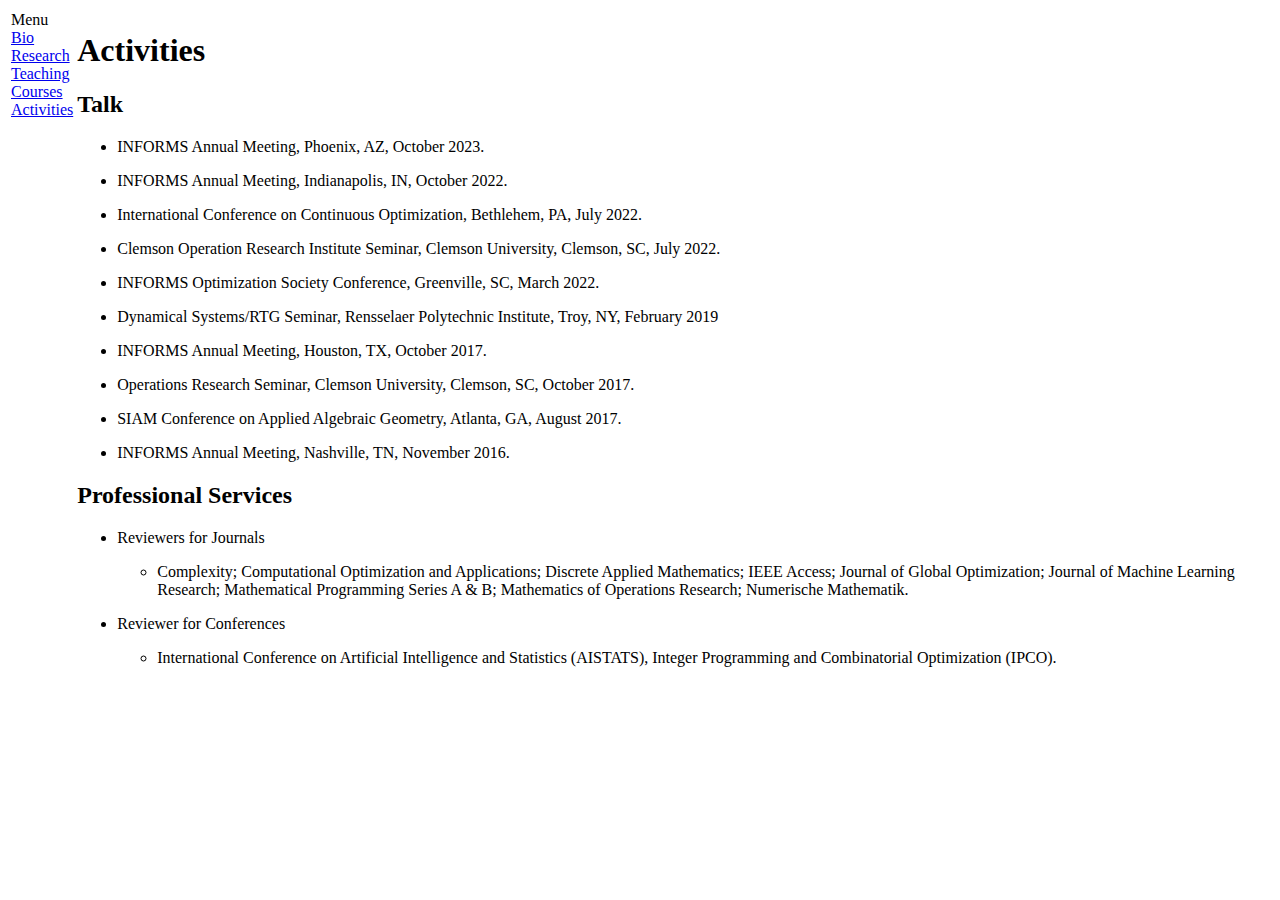
==== activities.html @ c70448f6 "Update activities.html" ====
<!DOCTYPE html PUBLIC "-//W3C//DTD XHTML 1.1//EN"
  "http://www.w3.org/TR/xhtml11/DTD/xhtml11.dtd">
<html xmlns="http://www.w3.org/1999/xhtml" xml:lang="en">
<head>
<meta name="generator" content="jemdoc, see http://jemdoc.jaboc.net/" />
<meta http-equiv="Content-Type" content="text/html;charset=utf-8" />
<link rel="stylesheet" href="jemdoc.css" type="text/css" />
<title>Activities</title>
</head>
<body>
<table summary="Table for page layout." id="tlayout">
<tr valign="top">
<td id="layout-menu">
<div class="menu-category">Menu</div>
<div class="menu-item"><a href="index.html">Bio</a></div>
<div class="menu-item"><a href="research.html">Research</a></div>
<div class="menu-item"><a href="teaching.html">Teaching</a></div>
<div class="menu-item"><a href="courses.html">Courses</a></div>
<div class="menu-item"><a href="activities.html">Activities</a></div>
</td>
<td id="layout-content">
<div id="toptitle">
<h1>Activities</h1>
</div>
<h2>Talk</h2>
<ul>
<li><p>INFORMS Annual Meeting, Phoenix, AZ, October 2023.</p>
</li>
<li><p>INFORMS Annual Meeting, Indianapolis, IN, October 2022.</p>
</li>
<li><p>International Conference on Continuous Optimization, Bethlehem, PA, July 2022.</p>
</li>
<li><p>Clemson Operation Research Institute Seminar, Clemson University, Clemson, SC, July 2022.</p>
</li>
<li><p>INFORMS Optimization Society Conference, Greenville, SC, March 2022.</p>
</li>
<li><p>Dynamical Systems/RTG Seminar, Rensselaer Polytechnic Institute, Troy, NY, February 2019</p>
</li>
<li><p>INFORMS Annual Meeting, Houston, TX, October 2017.</p>
</li>
<li><p>Operations Research Seminar, Clemson University, Clemson, SC, October 2017.</p>
</li>
<li><p>SIAM Conference on Applied Algebraic Geometry, Atlanta, GA, August 2017.</p>
</li>
<li><p>INFORMS Annual Meeting, Nashville, TN, November 2016.</p>
</li>
</ul>
<h2>Professional Services</h2>
<ul>
<li><p>Reviewers for Journals</p>
<ul>
<li><p> Complexity; Computational Optimization and Applications; Discrete Applied Mathematics; IEEE Access; Journal of Global Optimization; Journal of Machine Learning Research; Mathematical Programming Series A & B; 
  Mathematics of Operations Research; Numerische Mathematik. </p>
</li>
</ul>
</li>
<li><p>Reviewer for Conferences</p>
<ul>
<li><p> International Conference on Artificial Intelligence and Statistics (AISTATS), Integer Programming and Combinatorial Optimization (IPCO).</p>
</li>
</ul>

</li>
</ul>
</td>
</tr>
</table>
</body>
</html>
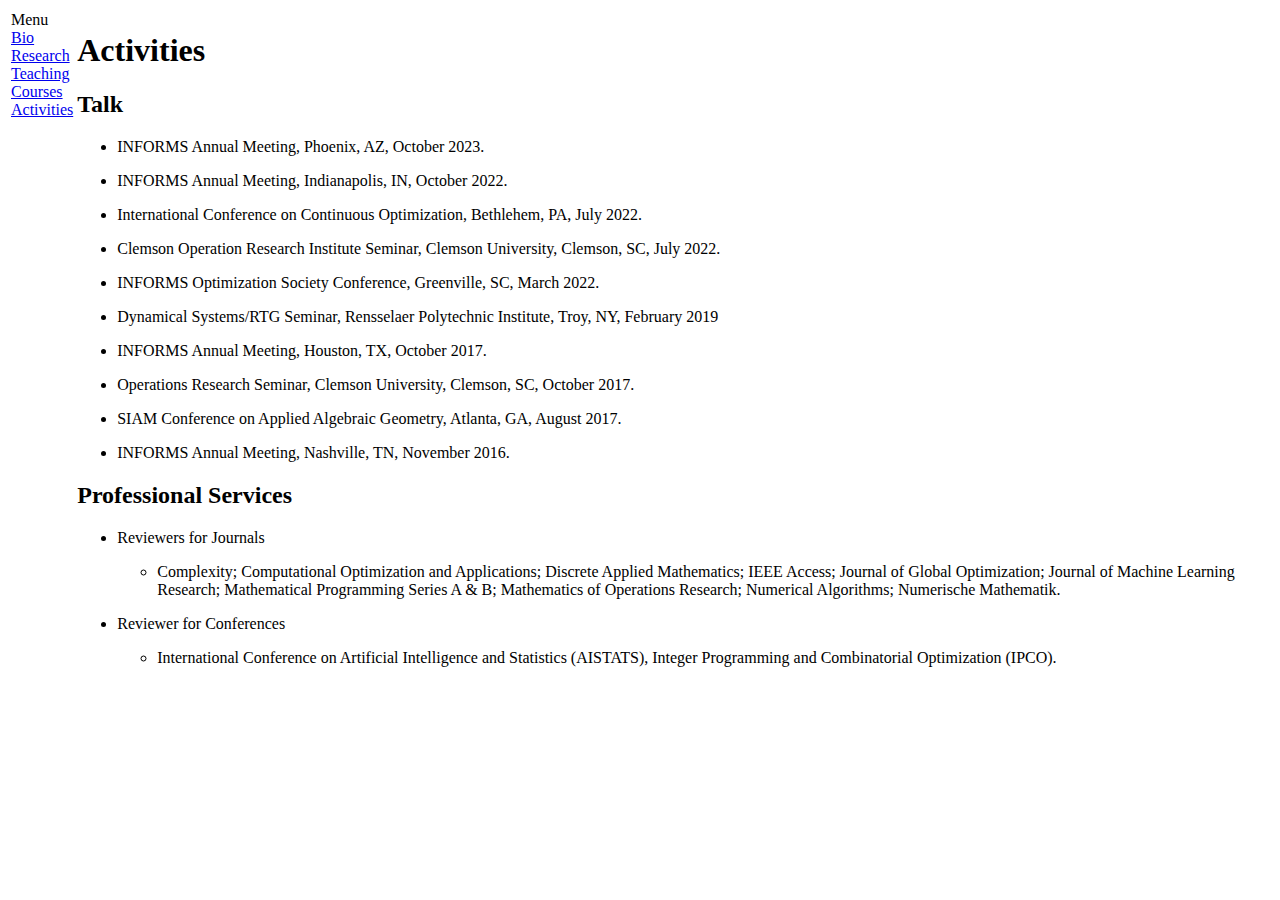
==== commit 6bc9bcbe: "Update activities.html" ====
--- a/activities.html
+++ b/activities.html
@@ -50,7 +50,7 @@
 <li><p>Reviewers for Journals</p>
 <ul>
 <li><p> Complexity; Computational Optimization and Applications; Discrete Applied Mathematics; IEEE Access; Journal of Global Optimization; Journal of Machine Learning Research; Mathematical Programming Series A & B; 
-  Mathematics of Operations Research; Numerische Mathematik. </p>
+  Mathematics of Operations Research; Numerical Algorithms; Numerische Mathematik. </p>
 </li>
 </ul>
 </li>
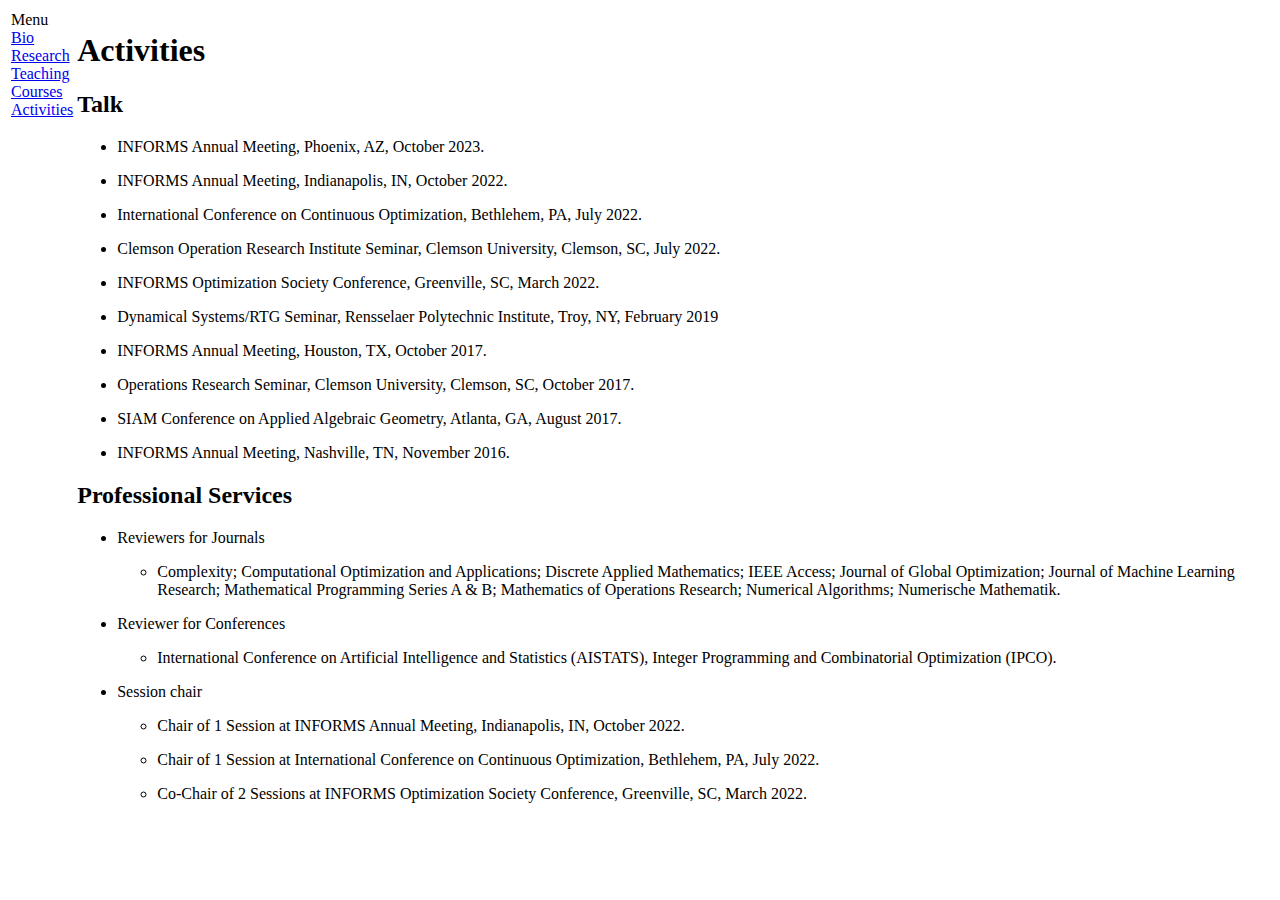
==== commit c73317a6: "Update activities.html" ====
--- a/activities.html
+++ b/activities.html
@@ -59,7 +59,17 @@
 <li><p> International Conference on Artificial Intelligence and Statistics (AISTATS), Integer Programming and Combinatorial Optimization (IPCO).</p>
 </li>
 </ul>
-
+</li>
+<li><p>Session chair</p>
+<ul>
+<li><p> Chair of 1 Session at INFORMS Annual Meeting, Indianapolis, IN, October 2022.</p>
+</li>
+<li><p> Chair of 1 Session at International Conference on Continuous Optimization, Bethlehem, PA, July 2022.</p>
+</li>
+<li><p> Co-Chair of 2 Sessions at INFORMS Optimization Society Conference, Greenville, SC, March 2022.</p>
+</li>
+</ul>
+  
 </li>
 </ul>
 </td>
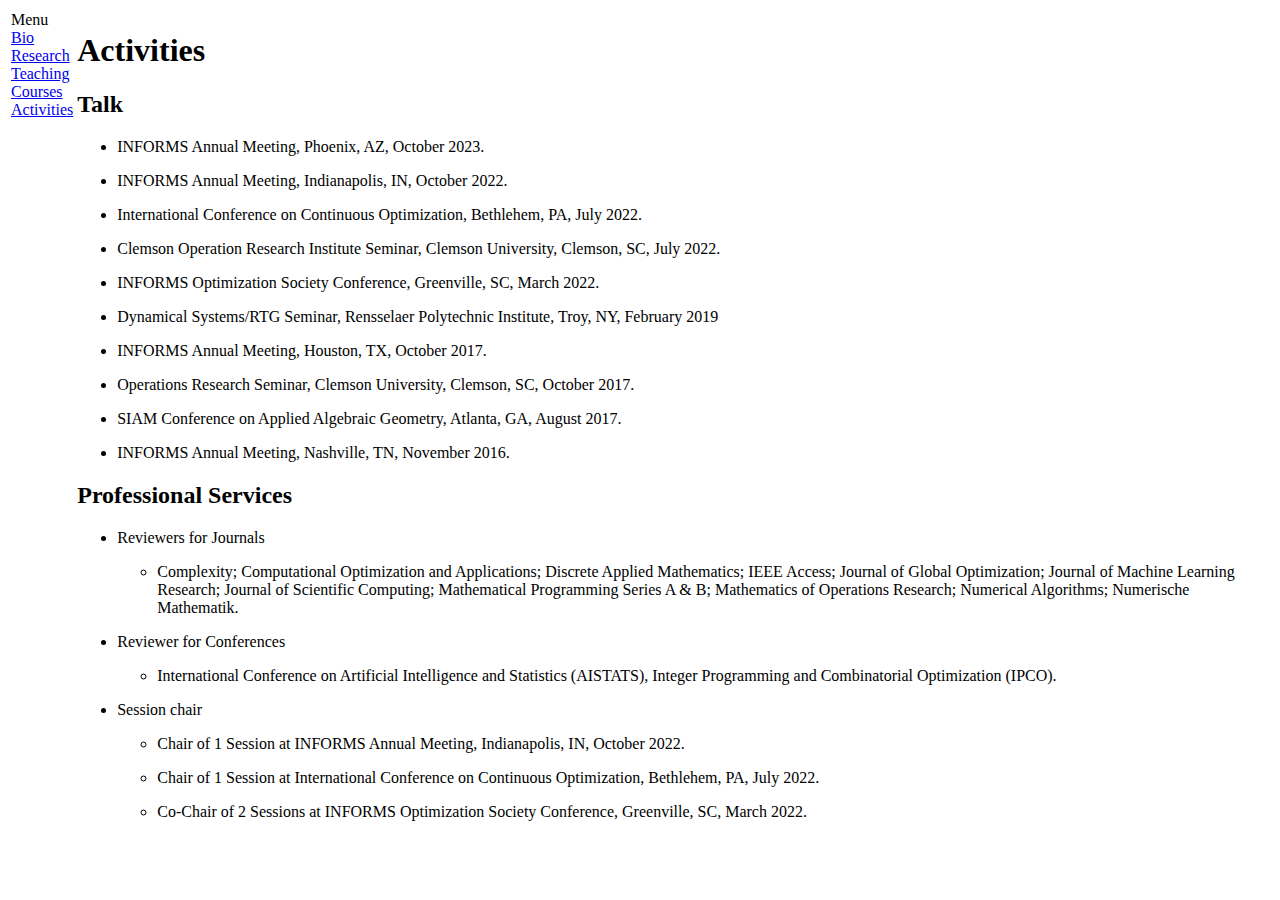
==== commit b321dd7f: "Update activities.html" ====
--- a/activities.html
+++ b/activities.html
@@ -49,8 +49,7 @@
 <ul>
 <li><p>Reviewers for Journals</p>
 <ul>
-<li><p> Complexity; Computational Optimization and Applications; Discrete Applied Mathematics; IEEE Access; Journal of Global Optimization; Journal of Machine Learning Research; Mathematical Programming Series A & B; 
-  Mathematics of Operations Research; Numerical Algorithms; Numerische Mathematik. </p>
+<li><p> Complexity; Computational Optimization and Applications; Discrete Applied Mathematics; IEEE Access; Journal of Global Optimization; Journal of Machine Learning Research; Journal of Scientific Computing; Mathematical Programming Series A & B; Mathematics of Operations Research; Numerical Algorithms; Numerische Mathematik. </p>
 </li>
 </ul>
 </li>
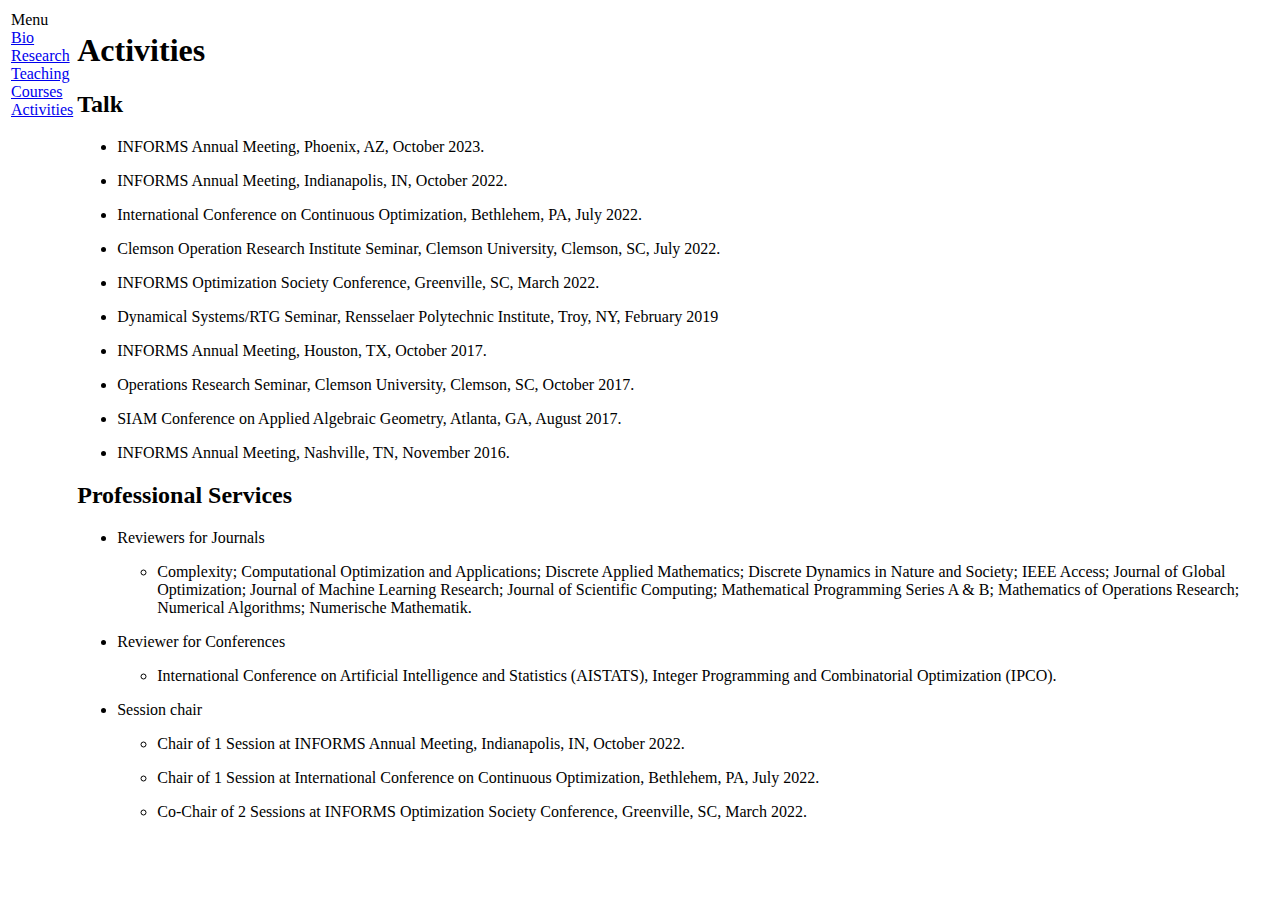
==== commit 103e9515: "Update activities.html" ====
--- a/activities.html
+++ b/activities.html
@@ -49,7 +49,7 @@
 <ul>
 <li><p>Reviewers for Journals</p>
 <ul>
-<li><p> Complexity; Computational Optimization and Applications; Discrete Applied Mathematics; IEEE Access; Journal of Global Optimization; Journal of Machine Learning Research; Journal of Scientific Computing; Mathematical Programming Series A & B; Mathematics of Operations Research; Numerical Algorithms; Numerische Mathematik. </p>
+<li><p> Complexity; Computational Optimization and Applications; Discrete Applied Mathematics; Discrete Dynamics in Nature and Society; IEEE Access; Journal of Global Optimization; Journal of Machine Learning Research; Journal of Scientific Computing; Mathematical Programming Series A & B; Mathematics of Operations Research; Numerical Algorithms; Numerische Mathematik. </p>
 </li>
 </ul>
 </li>
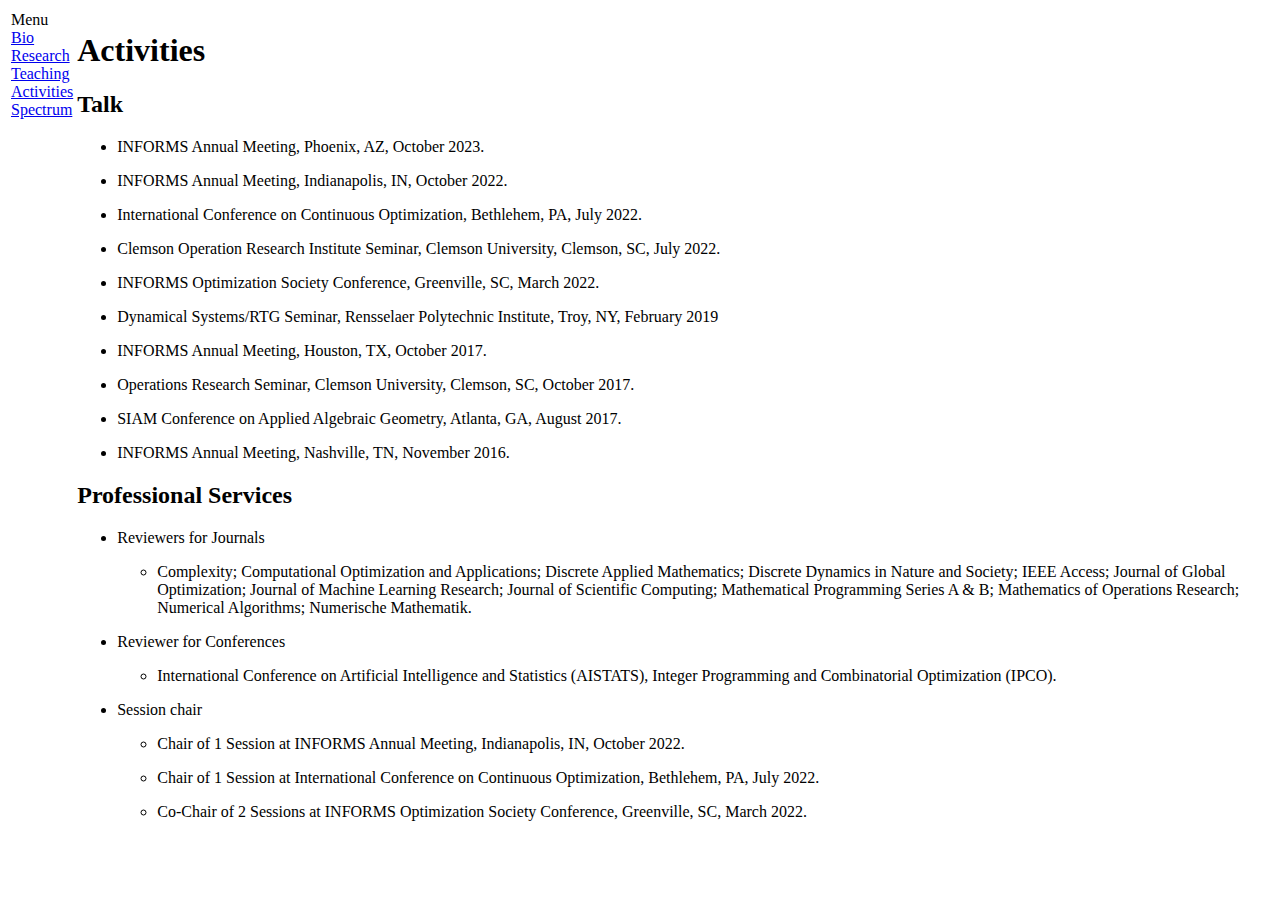
==== commit 4114ce56: "Update activities.html" ====
--- a/activities.html
+++ b/activities.html
@@ -15,8 +15,8 @@
 <div class="menu-item"><a href="index.html">Bio</a></div>
 <div class="menu-item"><a href="research.html">Research</a></div>
 <div class="menu-item"><a href="teaching.html">Teaching</a></div>
-<div class="menu-item"><a href="courses.html">Courses</a></div>
 <div class="menu-item"><a href="activities.html">Activities</a></div>
+<div class="menu-item"><a href="spectrum.html">Spectrum</a></div>
 </td>
 <td id="layout-content">
 <div id="toptitle">
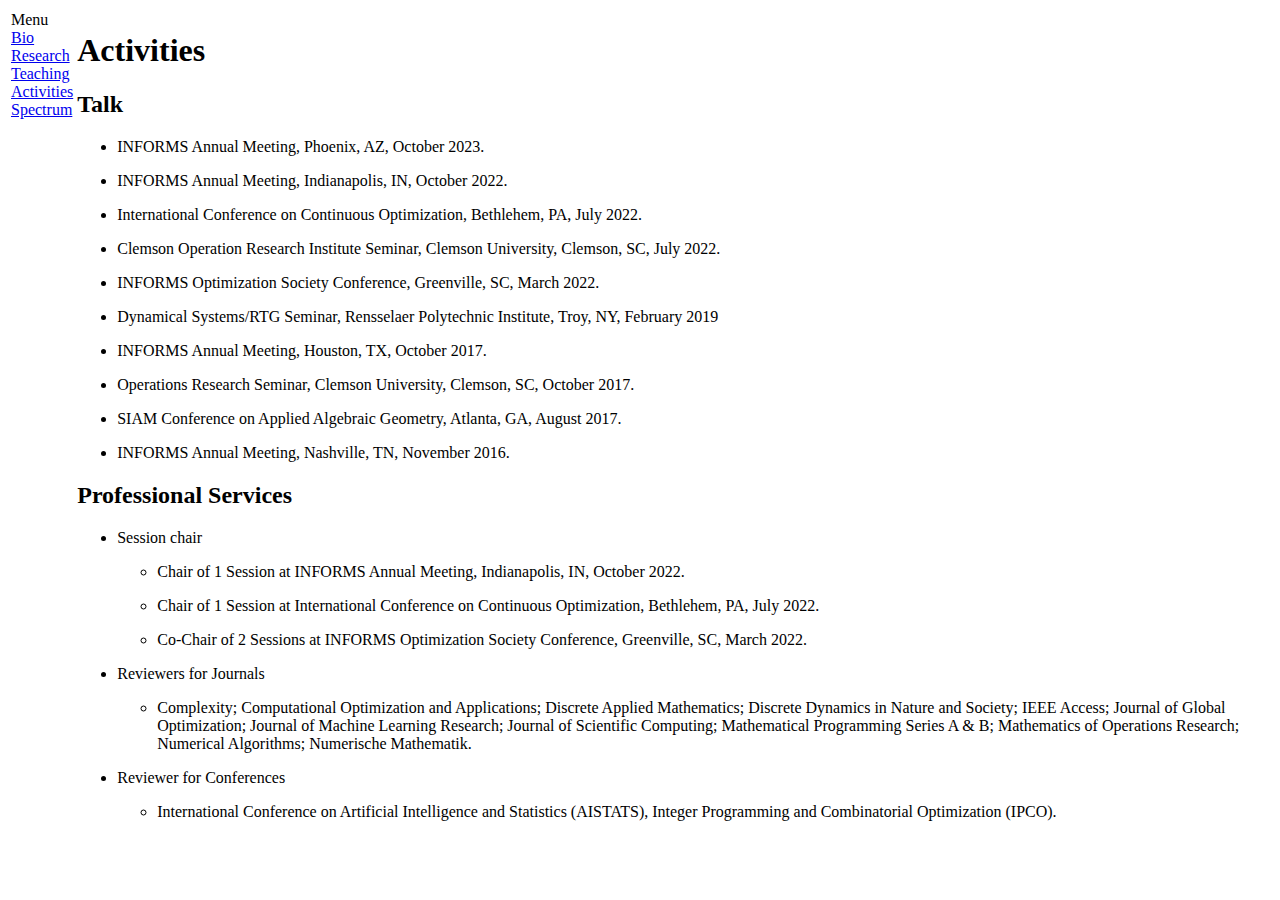
==== commit 343f180a: "Update activities.html" ====
--- a/activities.html
+++ b/activities.html
@@ -24,6 +24,7 @@
 </div>
 <h2>Talk</h2>
 <ul>
+  
 <li><p>INFORMS Annual Meeting, Phoenix, AZ, October 2023.</p>
 </li>
 <li><p>INFORMS Annual Meeting, Indianapolis, IN, October 2022.</p>
@@ -43,22 +44,12 @@
 <li><p>SIAM Conference on Applied Algebraic Geometry, Atlanta, GA, August 2017.</p>
 </li>
 <li><p>INFORMS Annual Meeting, Nashville, TN, November 2016.</p>
-</li>
+</li>  
+  
 </ul>
 <h2>Professional Services</h2>
 <ul>
-<li><p>Reviewers for Journals</p>
-<ul>
-<li><p> Complexity; Computational Optimization and Applications; Discrete Applied Mathematics; Discrete Dynamics in Nature and Society; IEEE Access; Journal of Global Optimization; Journal of Machine Learning Research; Journal of Scientific Computing; Mathematical Programming Series A & B; Mathematics of Operations Research; Numerical Algorithms; Numerische Mathematik. </p>
-</li>
-</ul>
-</li>
-<li><p>Reviewer for Conferences</p>
-<ul>
-<li><p> International Conference on Artificial Intelligence and Statistics (AISTATS), Integer Programming and Combinatorial Optimization (IPCO).</p>
-</li>
-</ul>
-</li>
+
 <li><p>Session chair</p>
 <ul>
 <li><p> Chair of 1 Session at INFORMS Annual Meeting, Indianapolis, IN, October 2022.</p>
@@ -70,6 +61,20 @@
 </ul>
   
 </li>
+<li><p>Reviewers for Journals</p>
+<ul>
+<li><p> Complexity; Computational Optimization and Applications; Discrete Applied Mathematics; Discrete Dynamics in Nature and Society; IEEE Access; Journal of Global Optimization; Journal of Machine Learning Research; Journal of Scientific Computing; Mathematical Programming Series A & B; Mathematics of Operations Research; Numerical Algorithms; Numerische Mathematik. </p>
+</li>
+</ul>
+  
+</li>
+<li><p>Reviewer for Conferences</p>
+<ul>
+<li><p> International Conference on Artificial Intelligence and Statistics (AISTATS), Integer Programming and Combinatorial Optimization (IPCO).</p>
+</li>
+</ul>
+  
+</li>
 </ul>
 </td>
 </tr>
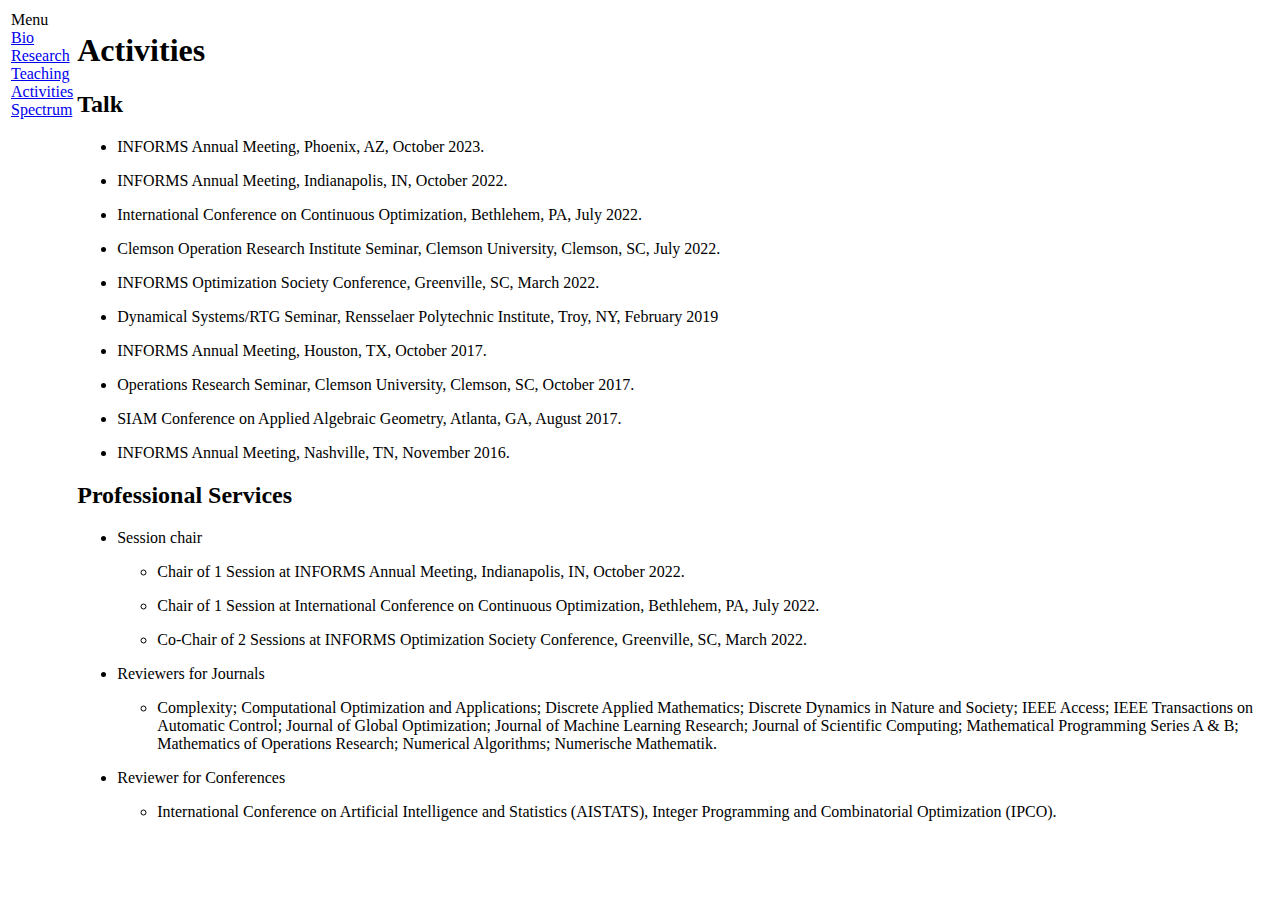
==== commit a18287e5: "Update activities.html" ====
--- a/activities.html
+++ b/activities.html
@@ -63,7 +63,7 @@
 </li>
 <li><p>Reviewers for Journals</p>
 <ul>
-<li><p> Complexity; Computational Optimization and Applications; Discrete Applied Mathematics; Discrete Dynamics in Nature and Society; IEEE Access; Journal of Global Optimization; Journal of Machine Learning Research; Journal of Scientific Computing; Mathematical Programming Series A & B; Mathematics of Operations Research; Numerical Algorithms; Numerische Mathematik. </p>
+<li><p> Complexity; Computational Optimization and Applications; Discrete Applied Mathematics; Discrete Dynamics in Nature and Society; IEEE Access; IEEE Transactions on Automatic Control; Journal of Global Optimization; Journal of Machine Learning Research; Journal of Scientific Computing; Mathematical Programming Series A & B; Mathematics of Operations Research; Numerical Algorithms; Numerische Mathematik. </p>
 </li>
 </ul>
   
